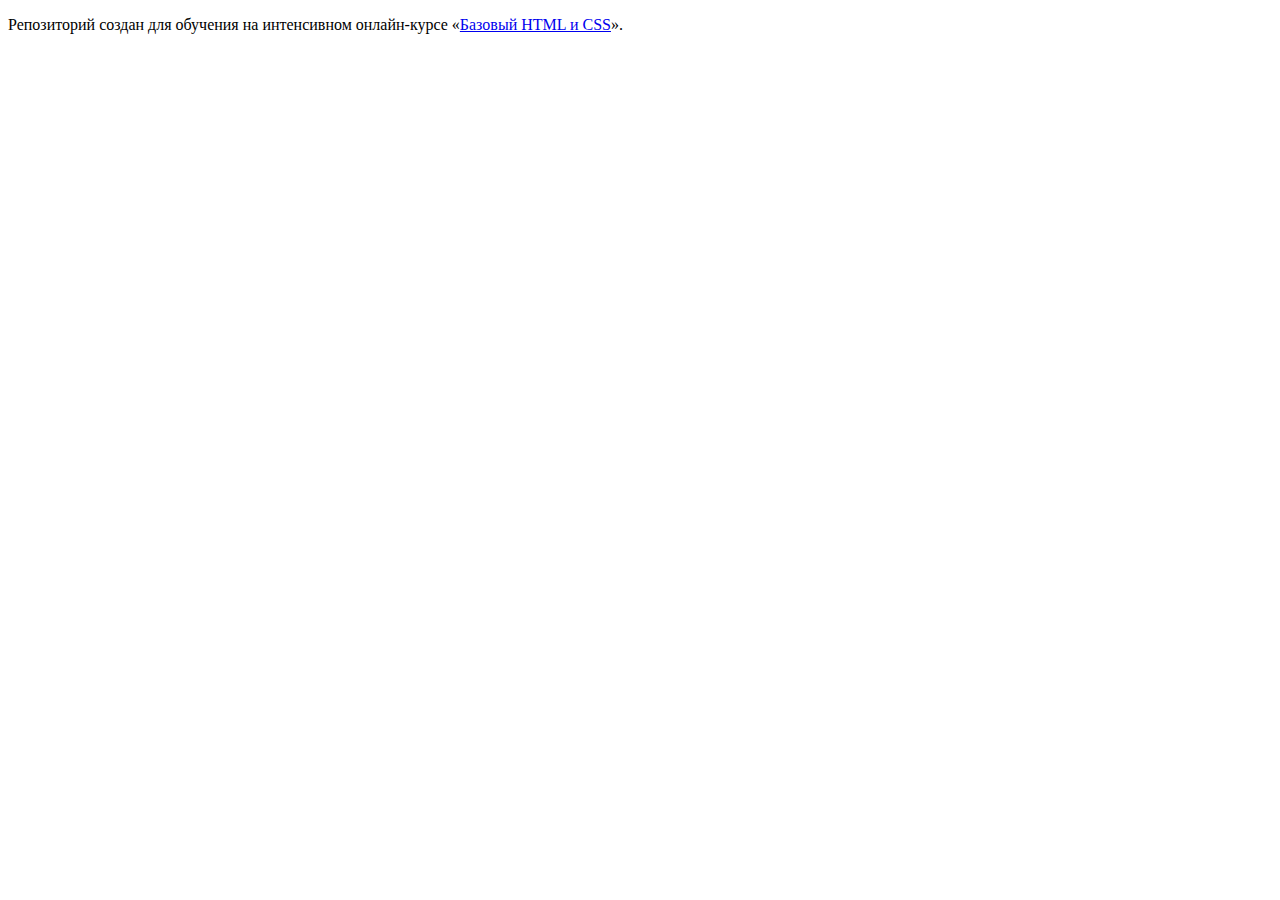
==== index.html @ 354d024a ":hatching_chick:" ====
<!DOCTYPE html>
<html lang="ru">
  <head>
    <meta charset="utf-8">
    <title>HTML Academy: Барбершоп</title>
  </head>
  <body>

    <p>Репозиторий создан для обучения на интенсивном онлайн‑курсе «<a href="https://htmlacademy.ru/intensive/htmlcss">Базовый HTML и CSS</a>».</p>

  </body>
</html>
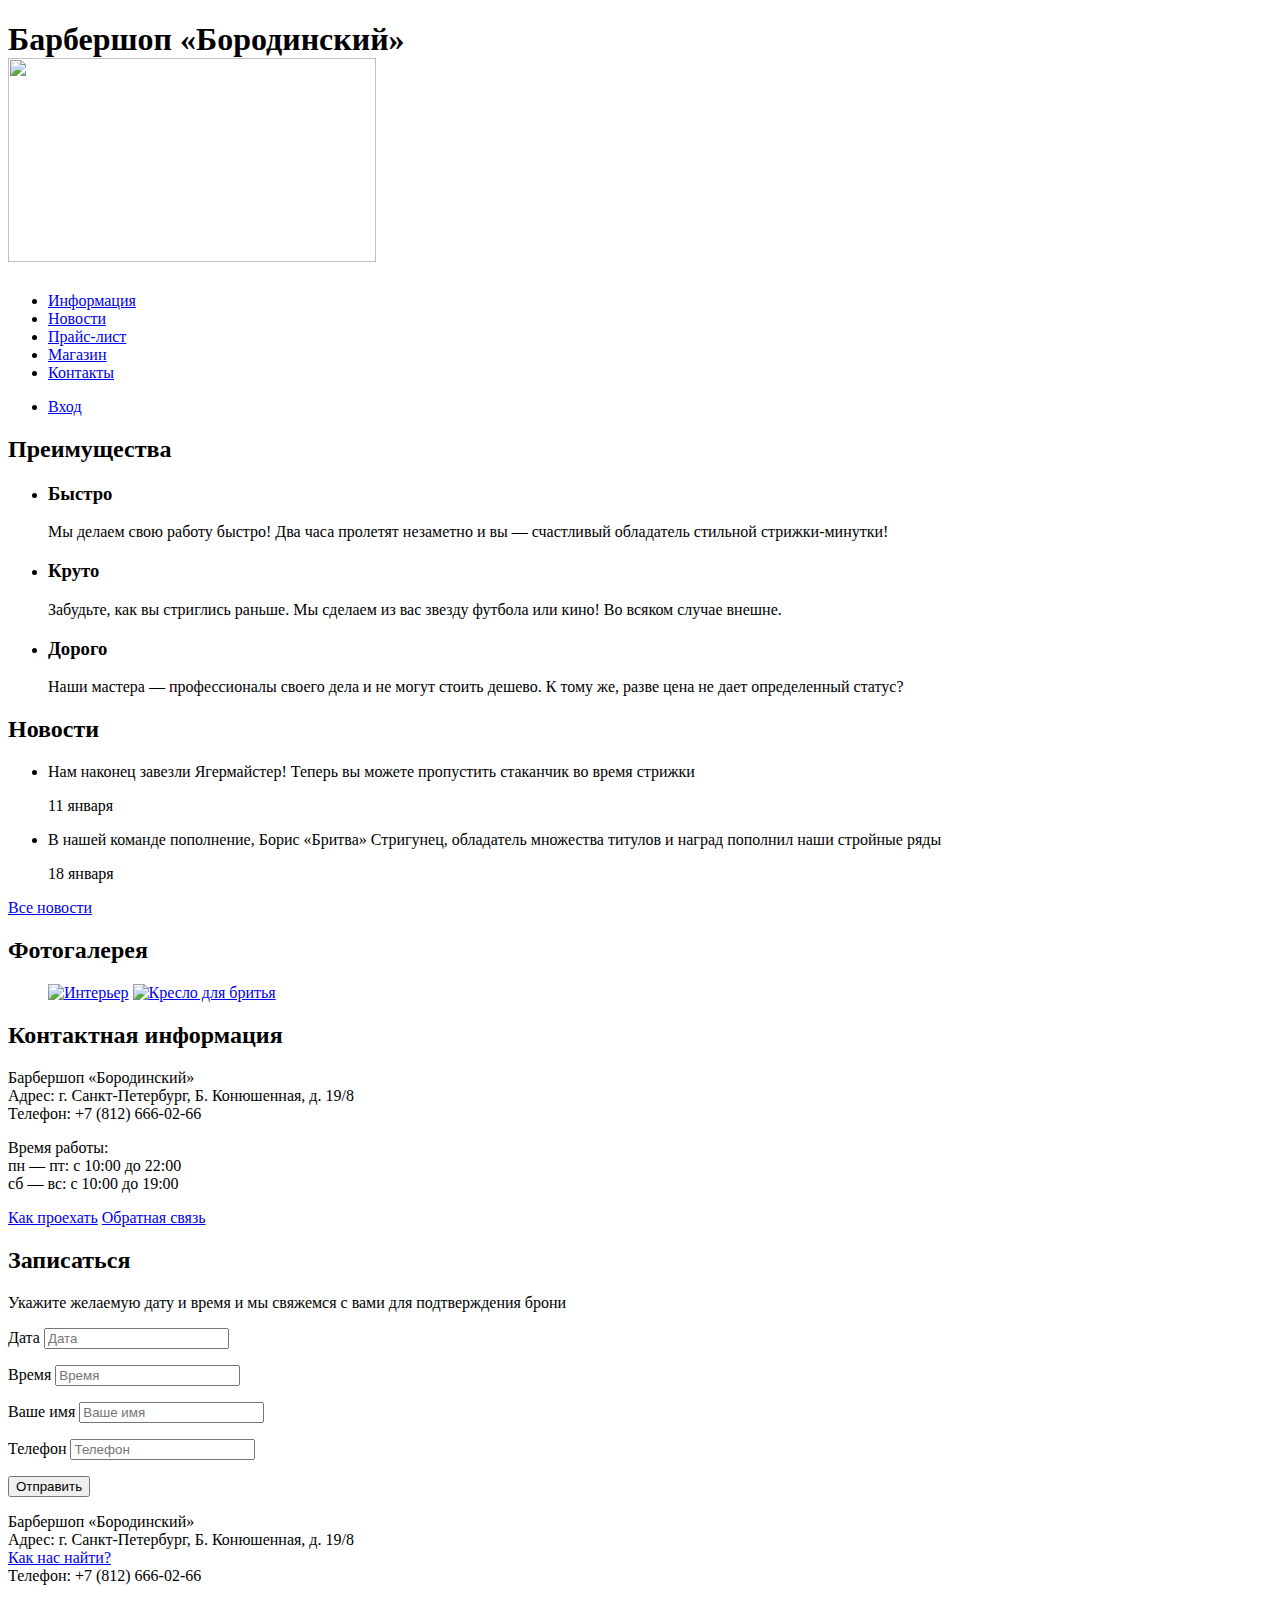
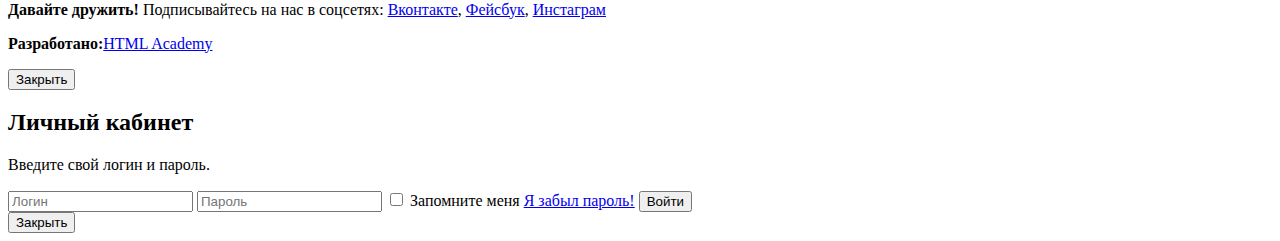
==== commit c4fbb412: "сделана разметка главной страницы" ====
--- a/index.html
+++ b/index.html
@@ -1,12 +1,161 @@
 <!DOCTYPE html>
 <html lang="ru">
-  <head>
-    <meta charset="utf-8">
-    <title>HTML Academy: Барбершоп</title>
-  </head>
-  <body>
-
-    <p>Репозиторий создан для обучения на интенсивном онлайн‑курсе «<a href="https://htmlacademy.ru/intensive/htmlcss">Базовый HTML и CSS</a>».</p>
-
-  </body>
+<head>
+  <meta charset="UTF-8">
+  <title>Барбершоп «Бородинский»</title>
+</head>
+<body>
+  <header class="main-header">
+    <div class="container">
+      <h1>
+        <span class="visually-hidden">Барбершоп «Бородинский»<br></span>
+        <img src="img/index-logo.png" width="368" height="204" alt="">
+      </h1>
+      <nav class="main-navigation">
+        <ul class="site-navigation">
+          <li>
+            <a href="info.html">Информация</a>
+          </li>
+          <li>
+            <a href="news.html">Новости</a>
+          </li>
+          <li>
+            <a href="price.html">Прайс-лист</a>
+          </li>
+          <li>
+            <a href="catalog.html">Магазин</a>
+          </li>
+          <li>
+            <a href="contacts.html">Контакты</a>
+          </li>
+        </ul>
+        <ul class="user-navigation">
+          <li>
+            <a class="login-link" href="#login">Вход</a>
+          </li>
+        </ul>
+      </nav>
+    </div>
+  </header>
+  <main class="container">
+    <section class="features">
+      <h2 class="visually-hidden">Преимущества</h2>
+      <ul class="features-list">
+        <li class="feature">
+          <h3 class="feature-name">Быстро</h3>
+          <p>Мы делаем свою работу быстро! Два часа пролетят незаметно и вы — счастливый обладатель стильной стрижки-минутки!</p>
+        </li>
+        <li class="feature">
+          <h3 class="feature-name">Круто</h3>
+          <p>Забудьте, как вы стриглись раньше. Мы сделаем из вас звезду футбола или кино! Во всяком случае внешне.</p>
+        </li>
+        <li class="feature">
+          <h3 class="feature-name">Дорого</h3>
+          <p>Наши мастера — профессионалы своего дела и не могут стоить дешево. К тому же, разве цена не дает определенный статус?</p>
+        </li>
+      </ul>
+    </section>
+    <section class="news">
+      <h2 class="news-title">Новости</h2>
+      <ul class="news-preview">
+        <li>
+          <p>Нам наконец завезли Ягермайстер! Теперь вы можете пропустить стаканчик во время стрижки</p>
+          <time datetime="2016-01-11">11 января</time>
+        </li>
+        <li>
+          <p>В нашей команде пополнение, Борис «Бритва» Стригунец, обладатель множества титулов и наград пополнил наши стройные ряды</p>
+          <time datetime="2016-01-18">18 января</time>
+        </li>
+      </ul>
+      <a class="btn" href="news.html">Все новости</a>
+    </section>
+    <section class="gallery">
+      <h2 class="gallery-title">Фотогалерея</h2>
+      <figure class="gallery-content">
+        <a href="#"><img src="img/photo-1.jpg" width="286" height="164" alt="Интерьер"></a>
+        <a href="#"><img src="img/photo-2.jpg" width="286" height="164" alt="Кресло для бритья"></a>
+      </figure>
+    </section>
+    <section class="contacts">
+      <h2 class="contacts-title">Контактная информация</h2>
+      <p>
+        Барбершоп «Бородинский»<br>
+        Адрес: г. Санкт-Петербург, Б. Конюшенная, д. 19/8<br>
+        Телефон: +7 (812) 666-02-66
+      </p>
+      <p>
+        Время работы:<br>
+        пн — пт: с 10:00 до 22:00<br>
+        сб — вс: с 10:00 до 19:00
+      </p>
+      <a class="btn" href="map.html">Как проехать</a>
+      <a class="btn" href="contacts.html">Обратная связь</a>
+    </section>
+    <section class="appointment">
+      <h2 class="appointment-title">Записаться</h2>
+      <p>Укажите желаемую дату и время и мы свяжемся с вами для подтверждения брони</p>
+      <form class="appointment-form" action="https://echo.htmlacademy.ru" method="post">
+        <p>
+          <label for="appointment-date-field">Дата</label>
+          <input id="appointment-date-field" type="text" name="date" value="" placeholder="Дата">
+        </p>
+        <p>
+          <label for="appointment-time-field">Время</label>
+          <input id="appointment-time-field" type="text" name="time" value="" placeholder="Время">
+        </p>
+        <p>
+          <label for="appointment-name-field">Ваше имя</label>
+          <input id="appointment-name-field" type="text" name="name" value="" placeholder="Ваше имя">
+        </p>
+        <p>
+          <label for="appointment-phone-field">Телефон</label>
+          <input id="appointment-phone-field" type="tel" name="phone" value="" placeholder="Телефон">
+        </p>
+        <p>
+          <button class="btn" type="submit">Отправить</button>
+        </p>
+      </form>
+    </section>
+  </main>
+  <footer class="main-footer">
+    <div class="container">
+      <p class="footer-contacts">
+        Барбершоп «Бородинский»<br>
+        Адрес: г. Санкт-Петербург, Б. Конюшенная, д. 19/8<br>
+        <a href="map.html">Как нас найти?</a><br>
+        Телефон: +7 (812) 666-02-66
+      </p>
+      <p class="footer-social">
+        <b>Давайте дружить!</b>
+        <span class="visually-hidden">Подписывайтесь на нас в соцсетях:</span>
+        <a class="social-btn social-btn-vk" href="#">Вконтакте</a><span class="visually-hidden">,</span>
+        <a class="social-btn social-btn-fb" href="#">Фейсбук</a><span class="visually-hidden">,</span>
+        <a class="social-btn social-btn-inst" href="#">Инстаграм</a>
+      </p>
+      <p class="footer-copyright">
+        <b>Разработано:</b><a class="btn" href="https://htmlacademy.ru">HTML Academy</a>
+      </p>
+    </div>
+  </footer>
+  <section class="login" id="login">
+    <button class="modal-content-close" type="button" title="Закрыть">Закрыть</button>
+    <h2 class="modal-content-title">Личный кабинет</h2>
+    <p>Введите свой логин и пароль.</p>
+    <form class="login-form" action="https://echo.htmlacademy.ru" method="post">
+      <input class="icon-user" type="text" name="login" placeholder="Логин">
+      <input class="icon-password" type="password"  name="password" placeholder="Пароль">
+      <label class="login-checkbox">
+        <input type="checkbox" name="remember">
+        <span class="checkbox-indicator"></span>
+        Запомните меня
+      </label>
+      <a class="restore" href="#">Я забыл пароль!</a>
+      <button class="btn" type="submit">Войти</button>
+    </form>
+    <div class="modal-content-map">
+      <button class="modal-content-close" type="button" title="Закрыть">Закрыть</button>
+      <div id="yandex-map"></div>
+    </div>
+  </section>
+</body>
 </html>
